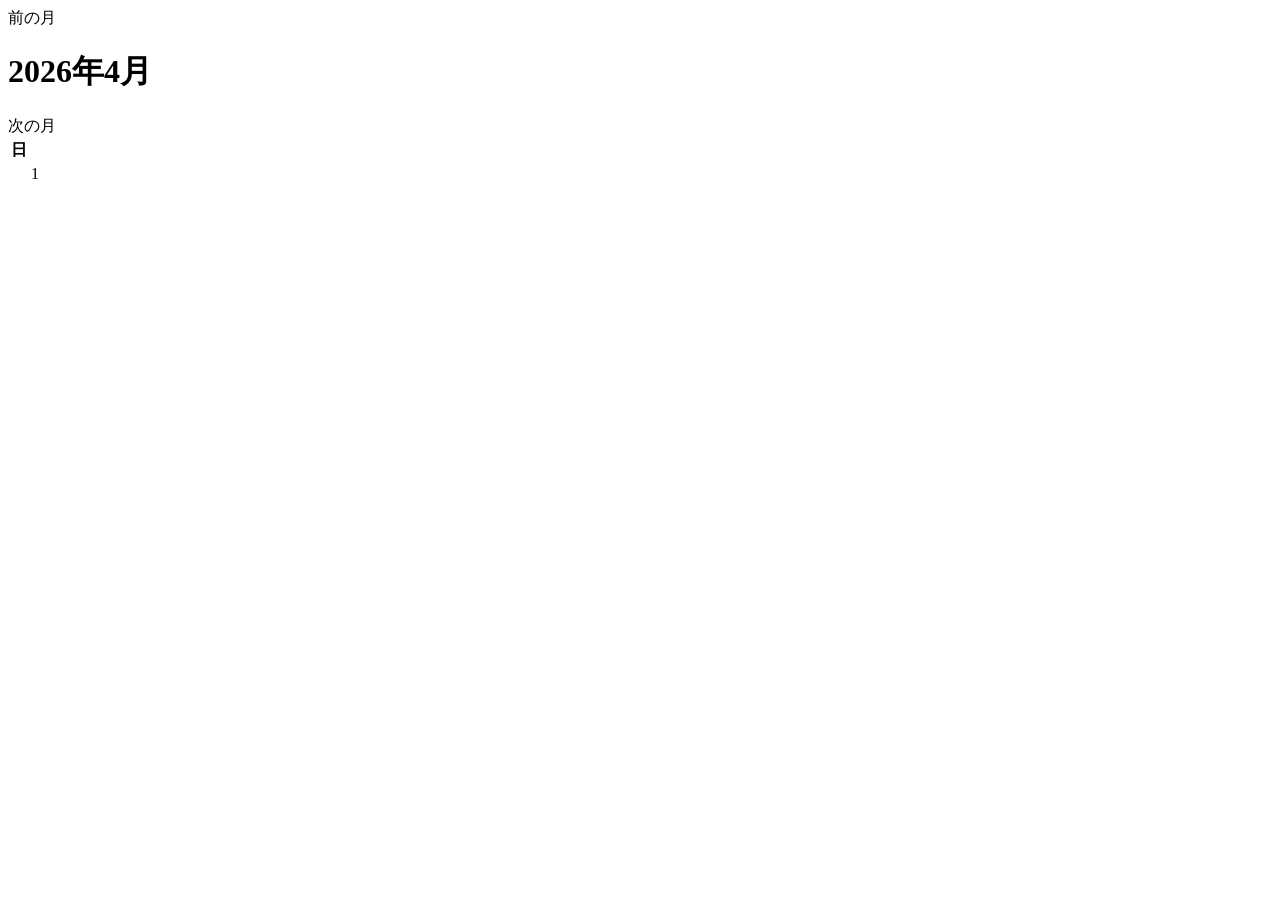
==== src/main/resources/templates/calendar.html @ 860c7fb2 "Chapter 8 カレンダーの枠を作る" ====
﻿<!DOCTYPE html>
<html lang="ja" xmlns:th="http://www.thymeleaf.org">
<head>
    <meta charset="UTF-8">
    <meta name="viewport" content="width=device-width, initial-scale=1.0">
    <title>カレンダー</title>
    <link rel="stylesheet" href="/css/style.css">
</head>
<body>
<main class="container">
    <div class="calendar-header">
        <a class="btn sub" th:href="@{/calendar(year=${previousYear}, month=${previousMonth})}">前の月</a>
        <h1 class="page-title calendar-title" th:text="${currentMonth.year} + '年' + ${currentMonth.monthValue} + '月'">2026年4月</h1>
        <a class="btn sub" th:href="@{/calendar(year=${nextYear}, month=${nextMonth})}">次の月</a>
    </div>

    <table class="calendar-table" th:attr="data-from=${fromDate}, data-to=${toDate}">
        <thead>
        <tr>
            <th th:each="weekday : ${weekdays}" th:text="${weekday}">日</th>
        </tr>
        </thead>
        <tbody>
        <tr th:each="week : ${weeks}">
            <th:block th:each="day : ${week}">
                <td th:if="${day == null}" class="calendar-day calendar-day-empty"></td>
                <td th:if="${day != null}" class="calendar-day" th:attr="data-date=${day.dateText}">
                    <span class="calendar-day-number" th:text="${day.dayOfMonth}">1</span>
                </td>
            </th:block>
        </tr>
        </tbody>
    </table>
</main>
</body>
</html>
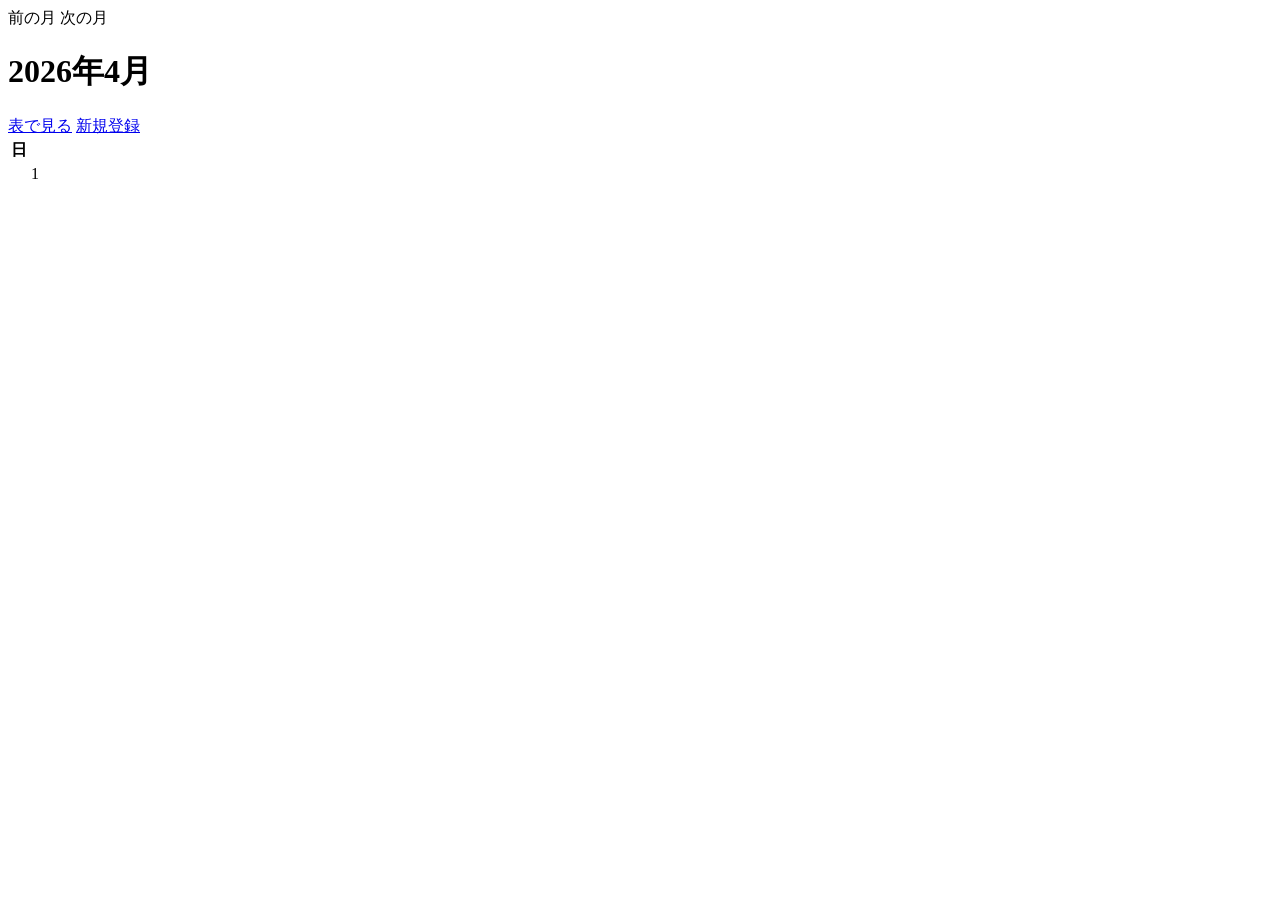
==== commit 4aa0dab8: "Chapter 10 祝日を色分けする・表と行き来する" ====
--- a/src/main/resources/templates/calendar.html
+++ b/src/main/resources/templates/calendar.html
@@ -9,9 +9,15 @@
 <body>
 <main class="container">
     <div class="calendar-header">
-        <a class="btn sub" th:href="@{/calendar(year=${previousYear}, month=${previousMonth})}">前の月</a>
+        <div class="calendar-header-left">
+            <a class="btn sub" th:href="@{/calendar(year=${previousYear}, month=${previousMonth})}">前の月</a>
+            <a class="btn sub" th:href="@{/calendar(year=${nextYear}, month=${nextMonth})}">次の月</a>
+        </div>
         <h1 class="page-title calendar-title" th:text="${currentMonth.year} + '年' + ${currentMonth.monthValue} + '月'">2026年4月</h1>
-        <a class="btn sub" th:href="@{/calendar(year=${nextYear}, month=${nextMonth})}">次の月</a>
+        <div class="calendar-header-right">
+            <a class="btn sub" href="/todos">表で見る</a>
+            <a class="btn" href="/todos/new">新規登録</a>
+        </div>
     </div>
 
     <table class="calendar-table" th:attr="data-from=${fromDate}, data-to=${toDate}">
@@ -32,5 +38,74 @@
         </tbody>
     </table>
 </main>
+<script>
+async function loadCalendarTodos() {
+    const table = document.querySelector(".calendar-table");
+    const from = table.dataset.from;
+    const to = table.dataset.to;
+
+    const holidayRes = await fetch(`/api/holidays?from=${from}&to=${to}`);
+    const holidays = await holidayRes.json();
+    if (holidayRes.headers.has("X-Holidays-Unavailable")) {
+        const message = document.createElement("p");
+        message.textContent = "祝日を取れませんでした";
+        table.before(message);
+    }
+
+    const cells = document.querySelectorAll(".calendar-day[data-date]");
+    for (const cell of cells) {
+        const dateText = cell.dataset.date;
+        const weekday = new Date(`${dateText}T00:00:00`).getDay();
+
+        if (holidays[dateText] != null) {
+            cell.style.backgroundColor = "#fef3c7";
+            cell.title = holidays[dateText];
+        } else if (weekday === 0) {
+            cell.style.backgroundColor = "#fee2e2";
+        } else if (weekday === 6) {
+            cell.style.backgroundColor = "#dbeafe";
+        }
+    }
+
+    const res = await fetch(`/api/todos?from=${from}&to=${to}`);
+    const todos = await res.json();
+
+    const today = new Date().toISOString().slice(0, 10);
+    const todosByDate = {};
+    for (const todo of todos) {
+        if (todosByDate[todo.dueDate] == null) {
+            todosByDate[todo.dueDate] = [];
+        }
+        todosByDate[todo.dueDate].push(todo);
+    }
+
+    for (const [dateText, dateTodos] of Object.entries(todosByDate)) {
+        const cell = document.querySelector(`[data-date="${dateText}"]`);
+        if (cell == null) {
+            continue;
+        }
+
+        for (const todo of dateTodos.slice(0, 3)) {
+            const todoName = document.createElement("a");
+            todoName.href = `/todos/${todo.id}/edit`;
+            todoName.className = "link";
+            todoName.style.display = "block";
+            todoName.textContent = todo.title;
+            if (todo.dueDate < today && todo.completed !== true) {
+                todoName.style.color = "#dc2626";
+            }
+            cell.appendChild(todoName);
+        }
+
+        if (dateTodos.length > 3) {
+            const moreTodos = document.createElement("div");
+            moreTodos.textContent = `ほか ${dateTodos.length - 3}件`;
+            cell.appendChild(moreTodos);
+        }
+    }
+}
+
+loadCalendarTodos();
+</script>
 </body>
 </html>
